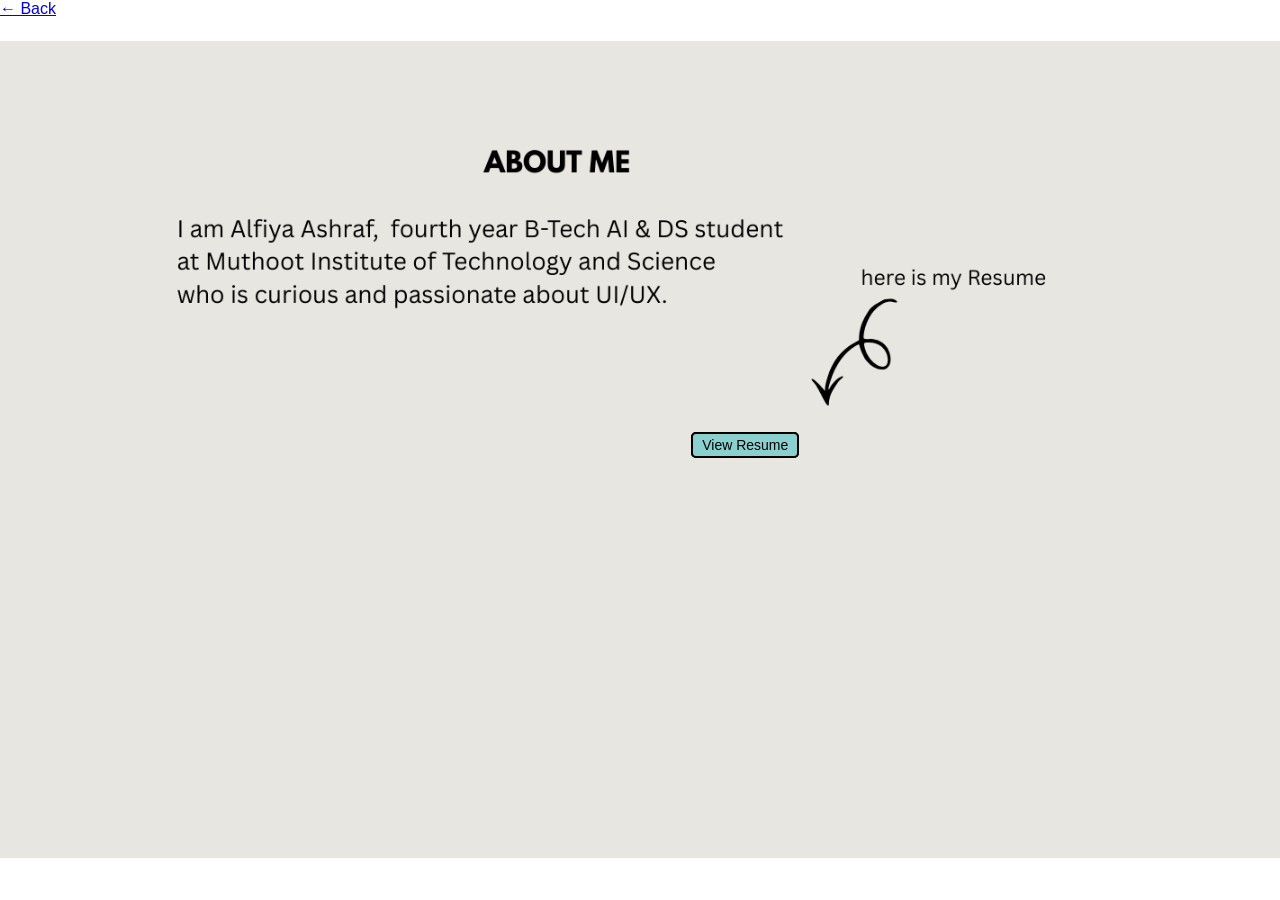
==== about.html @ b0e945a1 "Add files via upload" ====
<!DOCTYPE html>
<html>

<head>
<meta name="viewport" content="width=device-width, initial-scale=1.0">
<title>About Me</title>
<link rel="stylesheet" href="style.css">
</head>

<body>

<div class="aboutpage">

<a href="resume.html" class="btn resume">View Resume</a>
<a href="resume.pdf" class="btn resume" target="_blank">View Resume</a>
<a href="index.html" class="backbtn">← Back</a>
</div>

</body>
</html>
---- style.css ----
*{
margin:0;
padding:0;
box-sizing:border-box;
}

body{
height:100vh;
font-family:Arial;
}

/* Cover page */
.cover{
position:relative;
height:100vh;
width:100%;

background-image:url("Portfolio (1).png");
background-size:contain;
background-position:center;
background-repeat:no-repeat;
}

/* Button style */
.btn{
position:absolute;

background:#8ad0cf;
border:2px solid black;

padding:14px 40px;
font-size:20px;

text-decoration:none;
color:black;

border-radius:6px;
}

/* About button position */
.about{
top:51%;
left:54%;
}

/* Works button position */
.works{
top:75%;
left:48%;
}

/* Hover effect */
.btn:hover{
background:#6fbcbc;
}

.aboutpage{
height:100vh;
width:100%;

background-image:url("ABOUT ME.png");
background-size:contain;
background-position:center;
background-repeat:no-repeat;
}
/* Resume button position */
.resume{
position:absolute;

top:48%;
left:54%;

background:#8ad0cf;
border:2px solid black;

padding:3px 9px;
font-size:14px;

text-decoration:none;
color:black;

border-radius:5px;
}
.workspage{
height:100vh;
width:100%;

background-image:url("works.png");
background-size:contain;
background-position:center;
background-repeat:no-repeat;
}
/* buttons on works page */

.work2{
position:absolute;
top:43%;
left:50%;

padding:2px 6px;
font-size:12px;
}

.work3{
position:absolute;
top:43%;
left:82%;

padding:2px 6px;
font-size:12px;
}
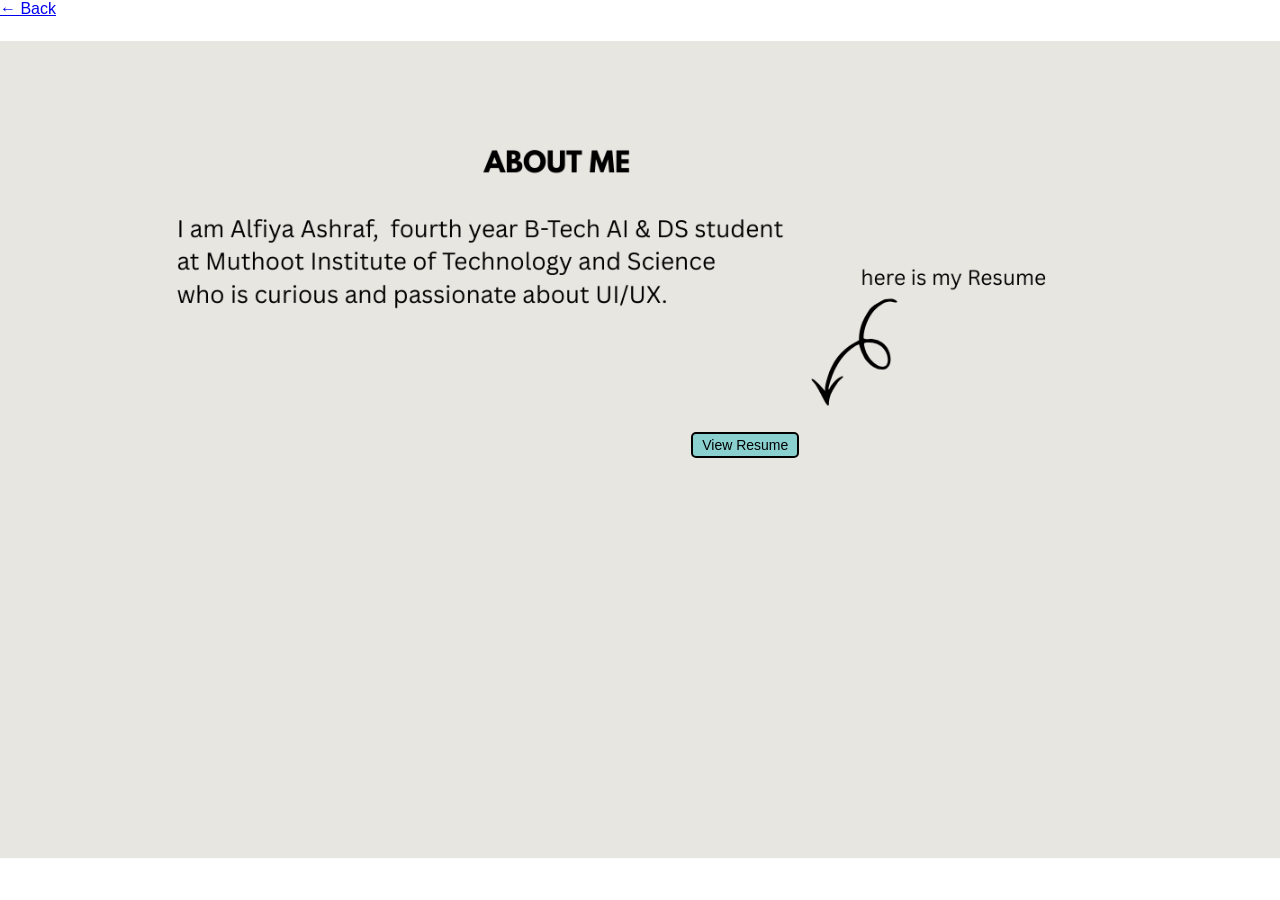
==== commit 157a3dac: "Fix HTML structure and update resume link" ====
--- a/about.html
+++ b/about.html
@@ -11,10 +11,11 @@
 
 <div class="aboutpage">
 
-<a href="resume.html" class="btn resume">View Resume</a>
-<a href="resume.pdf" class="btn resume" target="_blank">View Resume</a>
+
+<a href="Resume.pdf" class="btn resume" target="_blank">View Resume</a>
 <a href="index.html" class="backbtn">← Back</a>
 </div>
 
 </body>
-</html>+
+</html>
--- a/style.css
+++ b/style.css
@@ -94,18 +94,19 @@
 
 .work2{
 position:absolute;
-top:43%;
+top:38%;
 left:50%;
 
 padding:2px 6px;
-font-size:12px;
-}
+font-size:1
 
 .work3{
 position:absolute;
-top:43%;
+top:38%;
 left:82%;
 
 padding:2px 6px;
 font-size:12px;
-}+
+}
+
